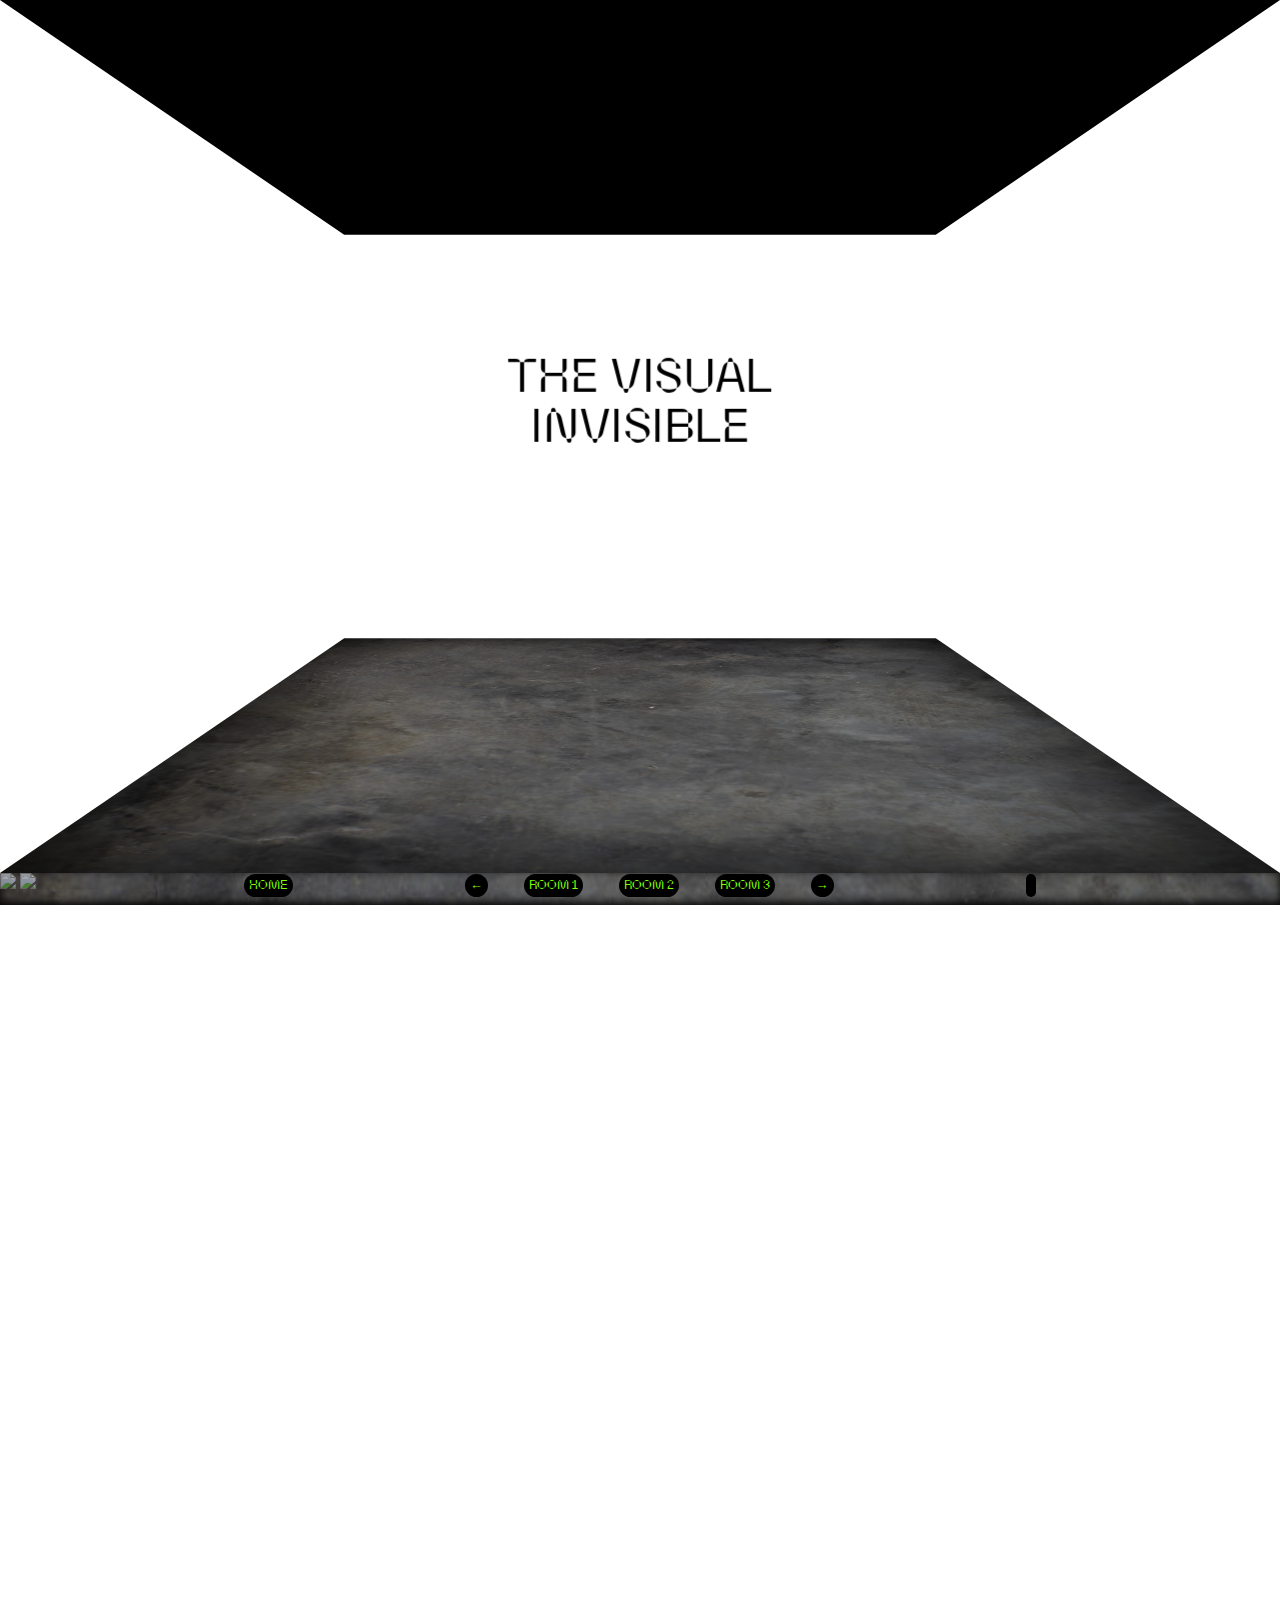
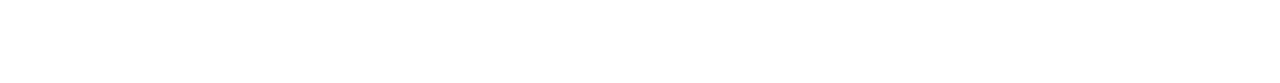
==== spaces/01-Invisible.html @ f53cc0e1 "upload files for exhibition" ====
<!DOCTYPE html>
<html lang="en" >
<head>
    <script src="p5.js"></script>
    <script src="p5.sound.min.js"></script>
  <meta charset="UTF-8">
  <title>Space</title>
  <link rel="stylesheet" href="style.css">
<script src="https://aframe.io/releases/0.8.2/aframe.min.js"></script>
</head>
   
   
<body>

<!--------Room Two------>     
   
    
<div class='front-two' id="section2">
   
 <!-----   
  <img class='bag figures' src='bag.png' alt="bag" style= "width:11vw">
    ----->
  <div class='back-two'>
              <div class="sub" style="transform: scale(1)">

              THE VISUAL <br>INVISIBLE<br> 
          </div> 
    
    </div>
    
   <div id="myEmbeddedScene" style="opacity:.55">
<a-assets>
       <img id="sky" src="https://i.imgur.com/7QgyvVq.jpg" crossorigin="anonymous" />
       <img id="land" src="https://i.imgur.com/HCtRawI.jpg" crossorigin="anonymous" />
       
       </a-assets>    
<a-scene vr-mode-ui="enabled: false">
    
      <a-entity scale="2.2 2.2 2.2" geometry="primitive: torusKnot" position="-6 -6 -15" material="color: chartreuse; metalness:1; roughness: .01; sphericalEnvMap: #sky;">
        
          <a-animation easing="linear" attribute="rotation" dur="10000" to="0 0 360" repeat="indefinite"></a-animation>
      </a-entity>
    
    
 
    
      <a-entity scale="1.5 1.5 1.5" geometry="primitive: torusKnot" position="-17 13 -30" material="color: chartreuse; metalness:1; roughness: .01; sphericalEnvMap: #sky;">
        <a-animation easing="linear" attribute="rotation" dur="10000" to="0 0 360" repeat="indefinite"></a-animation>
      </a-entity>
    
    
    <a-entity scale="1 1 1" geometry="primitive: torusKnot" position="6 1 -12" material="color: chartreuse; metalness:1; roughness: .01; sphericalEnvMap: #sky;">
        <a-animation easing="linear" attribute="rotation" dur="10000" to="0 0 360" repeat="indefinite"></a-animation>
      </a-entity>


</a-scene>
   
</div>
    
</div>
     
<!-- partial -->
    
 <div class="nav">
     
    <div class="left">
        <a href="index.html" id="rcorners5">HOME</a>
     </div>
     
     <div class="rooms">
         <center>
         <a href="index.html" id="rcorners1">←</a> &nbsp; &nbsp; &nbsp;
             <a href="01-Invisible.html" id="rcorners1">ROOM 1</a> &nbsp; &nbsp; &nbsp; 
             <a href="02-Bodies.html" id="rcorners2">ROOM 2</a> &nbsp; &nbsp; &nbsp; 
             <a href="03-Looking.html" id="rcorners3">ROOM 3</a> &nbsp; &nbsp; &nbsp; 
             <a href="02-Bodies.html" id="rcorners3">→</a>
        </center>
    </div>
     
     <div class="right">
         <a href="index.html" id="rcorners5"></a>
     </div>
     
</div>
  
</body>
</html>
---- spaces/style.css ----
@import url(https://fonts.googleapis.com/css?family=Open+Sans);
*, *:before, *:after {
    margin: 0;
    padding: 0;

}

html, body {
    margin: 0;
    padding: 0;
}

body {
    margin: 0;
    padding: 0;
  -webkit-transform-style: preserve-3d;
          transform-style: preserve-3d;
    height:100vh;
    overflow-x: hidden;
    overflow-y: hidden;
}


canvas {
  display: block;
}

a{
    text-decoration: none;
    color:chartreuse;
}

button{
    text-decoration: none;
    color:chartreuse;
}
/*----------DROP DOWN-------*/

.dropbtn {
  background-color: #3498DB;
  color: white;
  padding: 16px;
  font-size: 16px;
  border: none;
}

.dropup {
  position: relative;
  display: inline-block;
}

.dropup-content {
  display: none;
  position: absolute;
  background-color: #f1f1f1;
  min-width: 160px;
  bottom: 50px;
  z-index: 1;
}

.dropup-content a {
  color: black;
  padding: 12px 16px;
  text-decoration: none;
  display: block;
}

.dropup-content a:hover {background-color: #ccc}

.dropup:hover .dropup-content {
  display: block;
}

.dropup:hover .dropbtn {
  background-color: #2980B9;
}


/*----------NAVIGATION-------*/

.nav{
    height:3vh;
    width: 100%;
    padding-top: 5px;
    background-image: url(floor.jpg);
    background-size: cover;
    background-repeat: no-repeat;
    overflow-x:hidden;
    font-family:'ParaboleTrial-Regular';
    font-size:1vw;
    box-shadow: inset 0px -3px 10px 0px black;
    display: grid;

}

.left{
    grid-column: 1;
    text-align: right;
    padding-right:50px;
}

.rooms{
    grid-column: 2;
    text-align: center;
    padding-right:20px;

}


.right{
    text-align: left;
    grid-column: 3;
    padding-left:50px;
}



#rcorners1 {
  border-radius: 25px;
  background: #000;
  padding: 5px; 
}

#rcorners2 {
  border-radius: 25px;
  background: #000;
  padding: 5px; 
}

#rcorners3 {
  border-radius: 25px;
  background: #000;
  padding: 5px; 
}

#rcorners4 {
  border-radius: 25px;
  background: #000;
  padding: 5px; 
}

#rcorners5 {
  border-radius: 25px;
  background: #000;
  padding: 5px; 
}
/*----------Perspective One-------*/

.front-one, .back-one {
  position: relative;
  width: 100vw;
  height: 97vh;
  -webkit-transform-style: preserve-3d;
          transform-style: preserve-3d;
     transform: translateZ(calc(var(--cameraZ) * 1px));
}
.front-one:before, .front-one:after, .back-one:before, .back-one:after {
  content: '';
  position: absolute;
  background-blend-mode: multiply;
}

.front-one {
  z-index: 2;
  -webkit-perspective: 1100px;
          perspective: 1100px;
  -webkit-perspective-origin: 50% 50%;
          perspective-origin: 50% 50%;
  -webkit-transition: -webkit-perspective-origin 0.6s;
  transition: -webkit-perspective-origin 0.6s;
  transition: perspective-origin 0.6s;
  transition: perspective-origin 0.6s, -webkit-perspective-origin 0.6s;
}
.front-one:before, .front-one:after {
  top: 0;
  right: 0;
  width: 100vw;
  height: 97vh;
  bottom: 0;
  background-color: black;
}

.front-one:before {
  -webkit-transform-origin: 0% 50%;
          transform-origin: 0% 50%;
  -webkit-transform: rotateY(90deg);
          transform: rotateY(90deg);
}
.front-one:after {
  -webkit-transform-origin: 100% 50%;
          transform-origin: 100% 50%;
  -webkit-transform: rotateY(-90deg);
          transform: rotateY(-90deg);
}

.back-one {
  z-index: 1;
  background-blend-mode: multiply;
  background-image: url("cloud%20edit.gif");
  background-size:cover;
  background-repeat: no-repeat;
  scroll-behavior: smooth;
  -webkit-transform: translateZ(-100vw);
          transform: translateZ(-100vw);
}


.back-one:before, .back-one:after {
  right: 0;
  left: 0;
  height: 100vw;
}
.back-one:before {
  top: 0;
  background-color: black;
  background-size:cover;
  background-repeat: no-repeat;
  -webkit-transform-origin: 50% 0%;
          transform-origin: 50% 0%;
  -webkit-transform: rotateX(90deg);
          transform: rotateX(90deg);  
}


.back-one:after {
  bottom: 0;
  background-image: url("floor.jpg");
  background-size:cover;
  background-repeat: no-repeat;
    box-shadow: inset 0px 0px 300px 0px black;
  -webkit-transform-origin: 50% 100%;
          transform-origin: 50% 100%;
  -webkit-transform: rotateX(-90deg);
          transform: rotateX(-90deg);
}




/*----------Perspective Two-------*/

.front-two, .back-two {
  position: relative;
  width: 100vw;
  height: 97vh;
  -webkit-transform-style: preserve-3d;
          transform-style: preserve-3d;
     transform: translateZ(calc(var(--cameraZ) * 1px));
}
.front-two:before, .front-two:after, .back-two:before, .back-two:after {
  content: '';
  position: absolute;
  background-blend-mode: multiply;
}

.front-two {
  z-index: 2;
  -webkit-perspective: 1100px;
          perspective: 1100px;
  -webkit-perspective-origin: 50% 50%;
          perspective-origin: 50% 50%;
  -webkit-transition: -webkit-perspective-origin 0.6s;
  transition: -webkit-perspective-origin 0.6s;
  transition: perspective-origin 0.6s;
  transition: perspective-origin 0.6s, -webkit-perspective-origin 0.6s;
}
.front-two:before, .front-two:after {
  top: 0;
  right: 0;
  width: 100vw;
  height: 97vh;
  bottom: 0;
}

.front-two:before {
  -webkit-transform-origin: 0% 50%;
          transform-origin: 0% 50%;
  -webkit-transform: rotateY(90deg);
          transform: rotateY(90deg);
      background-image: url("test1.gif");
      background-size:cover;
      background-repeat: no-repeat;
}
.front-two:after {
  -webkit-transform-origin: 100% 50%;
          transform-origin: 100% 50%;
  -webkit-transform: rotateY(-90deg);
          transform: rotateY(-90deg);
      background-image: url("test3.gif");
      background-size:cover;
      background-repeat: no-repeat;
}

.back-two {
  z-index: 1;
  background-blend-mode: multiply;
      background-image: url("test2.gif");
      background-size:cover;
      background-repeat: no-repeat;
  -webkit-transform: translateZ(-100vw);
          transform: translateZ(-100vw);
}


.back-two:before, .back-two:after {
  right: 0;
  left: 0;
  height: 100vw;
}
.back-two:before {
  top: 0;
  background-color: black;
  -webkit-transform-origin: 50% 0%;
          transform-origin: 50% 0%;
  -webkit-transform: rotateX(90deg);
          transform: rotateX(90deg);  
}


.back-two:after {
  bottom: 0;
  background-image: url("floor.jpg");
  background-size:cover;
  background-repeat: no-repeat;
  box-shadow: inset 0px 0px 300px 0px black;
  -webkit-transform-origin: 50% 100%;
          transform-origin: 50% 100%;
  -webkit-transform: rotateX(-90deg);
          transform: rotateX(-90deg);
}



/*----------Perspective Three-------*/

.front-three, .back-three {
  position: relative;
  width: 100vw;
  height: 97vh;
  -webkit-transform-style: preserve-3d;
          transform-style: preserve-3d;
     transform: translateZ(calc(var(--cameraZ) * 1px));
}
.front-three:before, .front-three:after, .back-three:before, .back-three:after {
  content: '';
  position: absolute;
  background-blend-mode: multiply;
}

.front-three {
  z-index: 2;
  -webkit-perspective: 1100px;
          perspective: 1100px;
  -webkit-perspective-origin: 50% 50%;
          perspective-origin: 50% 50%;
  -webkit-transition: -webkit-perspective-origin 0.6s;
  transition: -webkit-perspective-origin 0.6s;
  transition: perspective-origin 0.6s;
  transition: perspective-origin 0.6s, -webkit-perspective-origin 0.6s;
}
.front-three:before, .front-three:after {
  top: 0;
  right: 0;
  width: 100vw;
  height: 97vh;
  bottom: 0;
}

.front-three:before {
  -webkit-transform-origin: 0% 50%;
          transform-origin: 0% 50%;
  -webkit-transform: rotateY(90deg);
          transform: rotateY(90deg);
      background-image: url("bodies1.gif");
      background-size:cover;
      background-repeat: no-repeat;
}
.front-three:after {
  -webkit-transform-origin: 100% 50%;
          transform-origin: 100% 50%;
  -webkit-transform: rotateY(-90deg);
          transform: rotateY(-90deg);
      background-image: url("bodies1.gif");
      background-size:cover;
      background-repeat: no-repeat;
}

.back-three {
  z-index: 1;
  background-blend-mode: multiply;
  -webkit-transform: translateZ(-100vw);
          transform: translateZ(-100vw);
}


.back-three:before, .back-three:after {
  right: 0;
  left: 0;
  height: 100vw;
}
.back-three:before {
  top: 0;
  background-color: black;
  -webkit-transform-origin: 50% 0%;
          transform-origin: 50% 0%;
  -webkit-transform: rotateX(90deg);
          transform: rotateX(90deg);  
}


.back-three:after {
  bottom: 0;
  background-image: url("floor.jpg");
  background-size:cover;
  background-repeat: no-repeat;
  box-shadow: inset 0px 0px 300px 0px black;
  -webkit-transform-origin: 50% 100%;
          transform-origin: 50% 100%;
  -webkit-transform: rotateX(-90deg);
          transform: rotateX(-90deg);
}



/*----------Perspective Three-------*/

.front-four, .back-four {
  position: relative;
  width: 100vw;
  height: 97vh;
  -webkit-transform-style: preserve-3d;
          transform-style: preserve-3d;
     transform: translateZ(calc(var(--cameraZ) * 1px));
}
.front-four:before, .front-four:after, .back-four:before, .back-four:after {
  content: '';
  position: absolute;
  background-blend-mode: multiply;
}

.front-four {
  z-index: 2;
  -webkit-perspective: 1100px;
          perspective: 1100px;
  -webkit-perspective-origin: 50% 50%;
          perspective-origin: 50% 50%;
  -webkit-transition: -webkit-perspective-origin 0.6s;
  transition: -webkit-perspective-origin 0.6s;
  transition: perspective-origin 0.6s;
  transition: perspective-origin 0.6s, -webkit-perspective-origin 0.6s;
}
.front-four:before, .front-four:after {
  top: 0;
  right: 0;
  width: 100vw;
  height: 97vh;
  bottom: 0;
}

.front-four:before {
  -webkit-transform-origin: 0% 50%;
          transform-origin: 0% 50%;
  -webkit-transform: rotateY(90deg);
          transform: rotateY(90deg);
      background-image: url("look.gif");
      background-size:cover;
      background-repeat: no-repeat;
}
.front-four:after {
  -webkit-transform-origin: 100% 50%;
          transform-origin: 100% 50%;
  -webkit-transform: rotateY(-90deg);
          transform: rotateY(-90deg);
      background-image: url("look.gif");
      background-size:cover;
      background-repeat: no-repeat;
}

.back-four {
  z-index: 1;
  background-blend-mode: multiply;
  -webkit-transform: translateZ(-100vw);
          transform: translateZ(-100vw);
      background-image: url("window.gif");
      background-size:cover;
      background-repeat: no-repeat;
}


.back-four:before, .back-four:after {
  right: 0;
  left: 0;
  height: 100vw;
}
.back-four:before {
  top: 0;
  background-color: black;
  -webkit-transform-origin: 50% 0%;
          transform-origin: 50% 0%;
  -webkit-transform: rotateX(90deg);
          transform: rotateX(90deg);  
}


.back-four:after {
  bottom: 0;
  background-image: url("floor.jpg");
  background-size:cover;
  background-repeat: no-repeat;
  box-shadow: inset 0px 0px 300px 0px black;
  -webkit-transform-origin: 50% 100%;
          transform-origin: 50% 100%;
  -webkit-transform: rotateX(-90deg);
          transform: rotateX(-90deg);
}





a-scene {
  height: 90vh;
  width: 100vw;
    position: absolute;
}

/*--------------Webcam---------------*/

#container {
	margin: 0px auto;
	width: 100vw;
	height: 100vh;
}
#videoElement {
	width: 100vw;
	height: 100vh;
	background-color: #000;
}


/*--------------Style---------------*/

.figures {
  position: absolute;
  display: block;
  height: auto;
}


.title{
    color: black;
    font-size: 9vw;
    line-height: 9.5vw;
    font-family:'NeueMachina-Regular';
    position: absolute;
    text-align: center;
    width: 100vw;
    padding-top: 20vw;
}


.sub{
    color: black;
    font-size: 8vw;
    line-height: 8.5vw;
    font-family:'ParaboleTrial-Regular';
    position: absolute;
    text-align: center;
    width: 100vw;
    padding-top: 20vw;

}

center{
    top:0;
}
/*--------------objects---------------*/

.bag {
  left: 60%;
  bottom: 0;
  width: 50%;
  height: auto;
  z-index: 2;
  -webkit-transform: translateZ(-10vw);
          transform: translateZ(-10vw);
}




/*--------------global---------------*/


@font-face {
  font-family: 'ParaboleTrial-Regular';
  src: url('ParaboleTrial-Regular.eot') format('embedded-opentype');
  font-weight: normal;
  font-style: normal;
}

@font-face {
  font-family: 'ParaboleTrial-Regular';
  src:  url('ParaboleTrial-Regular.otf')  format('opentype'),	   
  font-weight: normal;
  font-style: normal;
}




@font-face {
  font-family: 'NeueMachina-Regular';
  src: url('NeueMachina-Regular.eot') format('embedded-opentype');
  font-weight: normal;
  font-style: normal;
}

@font-face {
  font-family: 'NeueMachina-Regular';
  src:  url('NeueMachina-Regular.otf')  format('opentype'),	   
  font-weight: normal;
  font-style: normal;
}



::-webkit-scrollbar {
  display: none;
}
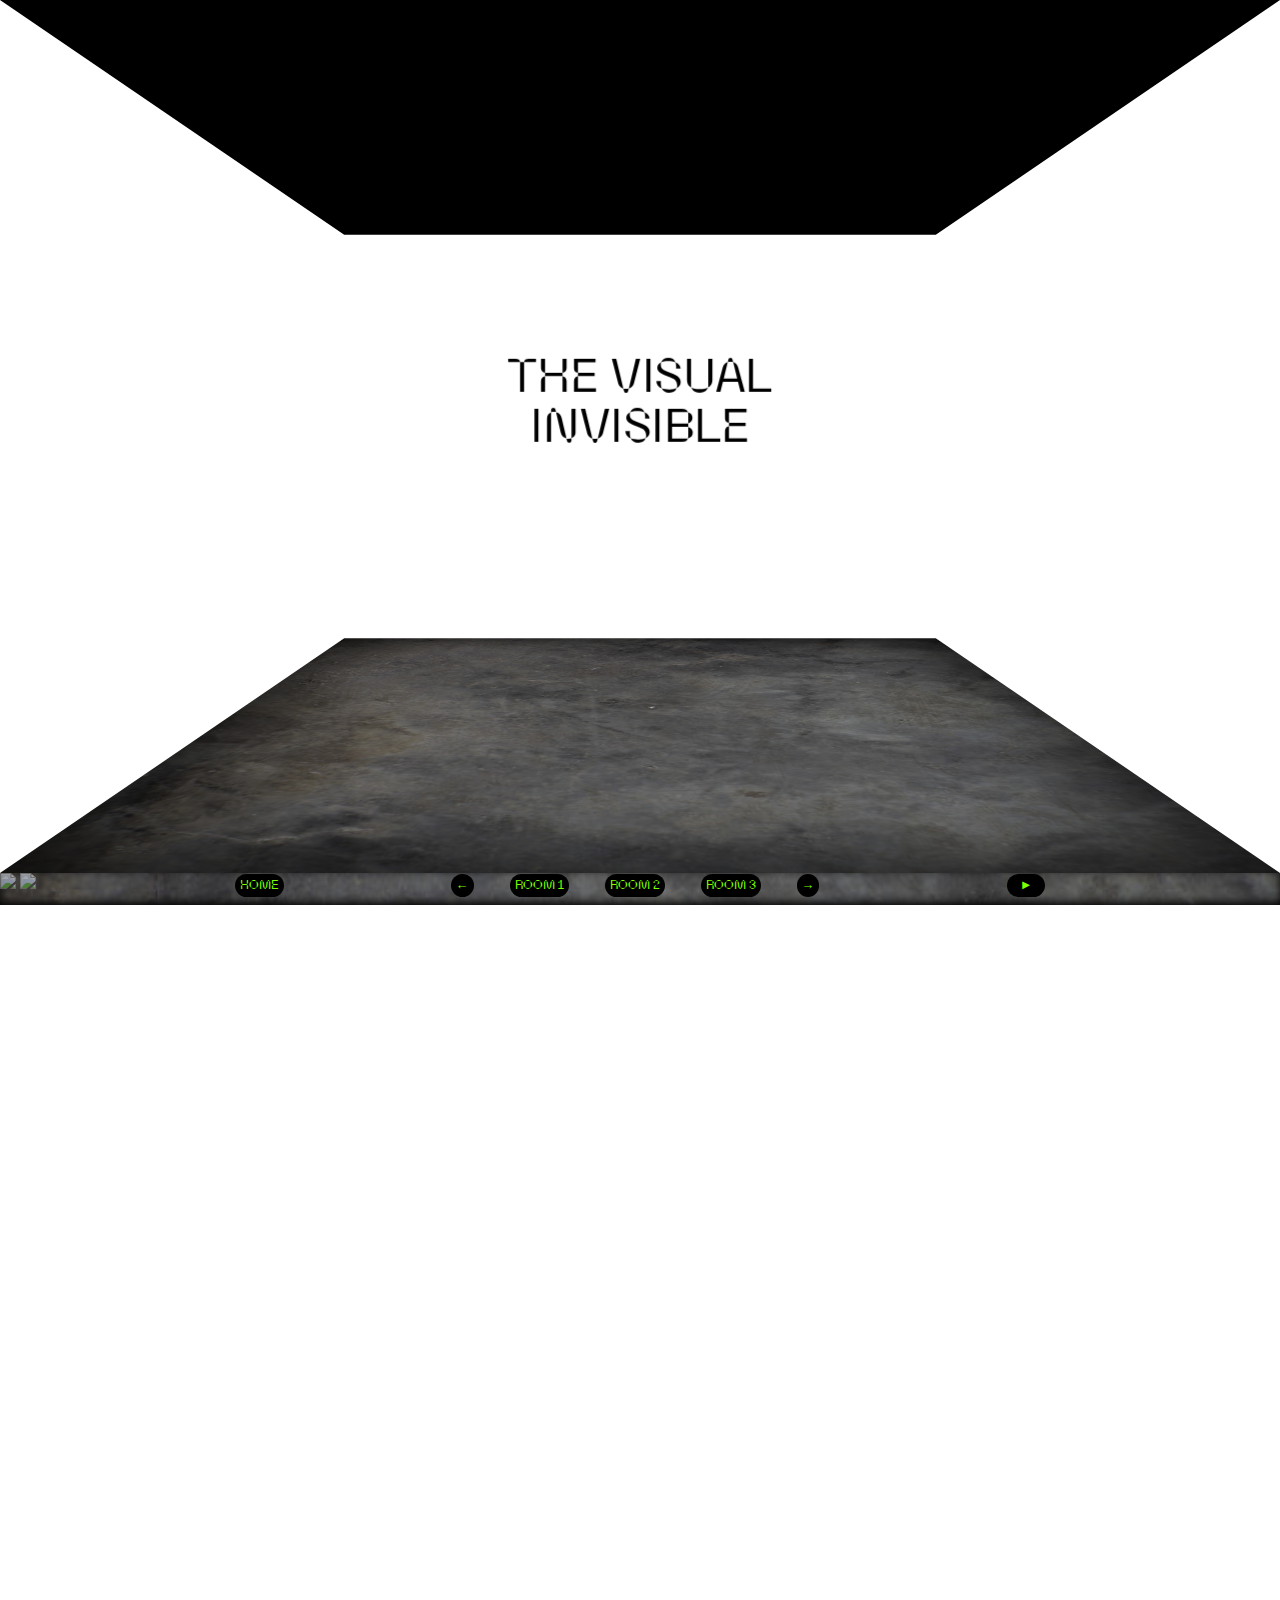
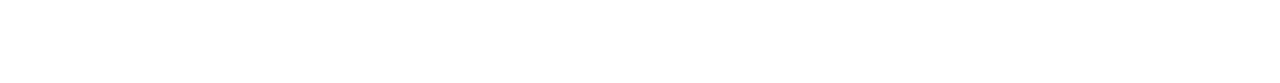
==== commit dbf5043f: "updated page" ====
--- a/spaces/01-Invisible.html
+++ b/spaces/01-Invisible.html
@@ -79,7 +79,8 @@
     </div>
      
      <div class="right">
-         <a href="index.html" id="rcorners5"></a>
+         <a onclick="document.getElementById('home').play()" id="rcorners4">&nbsp;►&nbsp;</a>
+         <audio id="home" src="room1.wav"></audio>
      </div>
      
 </div>
